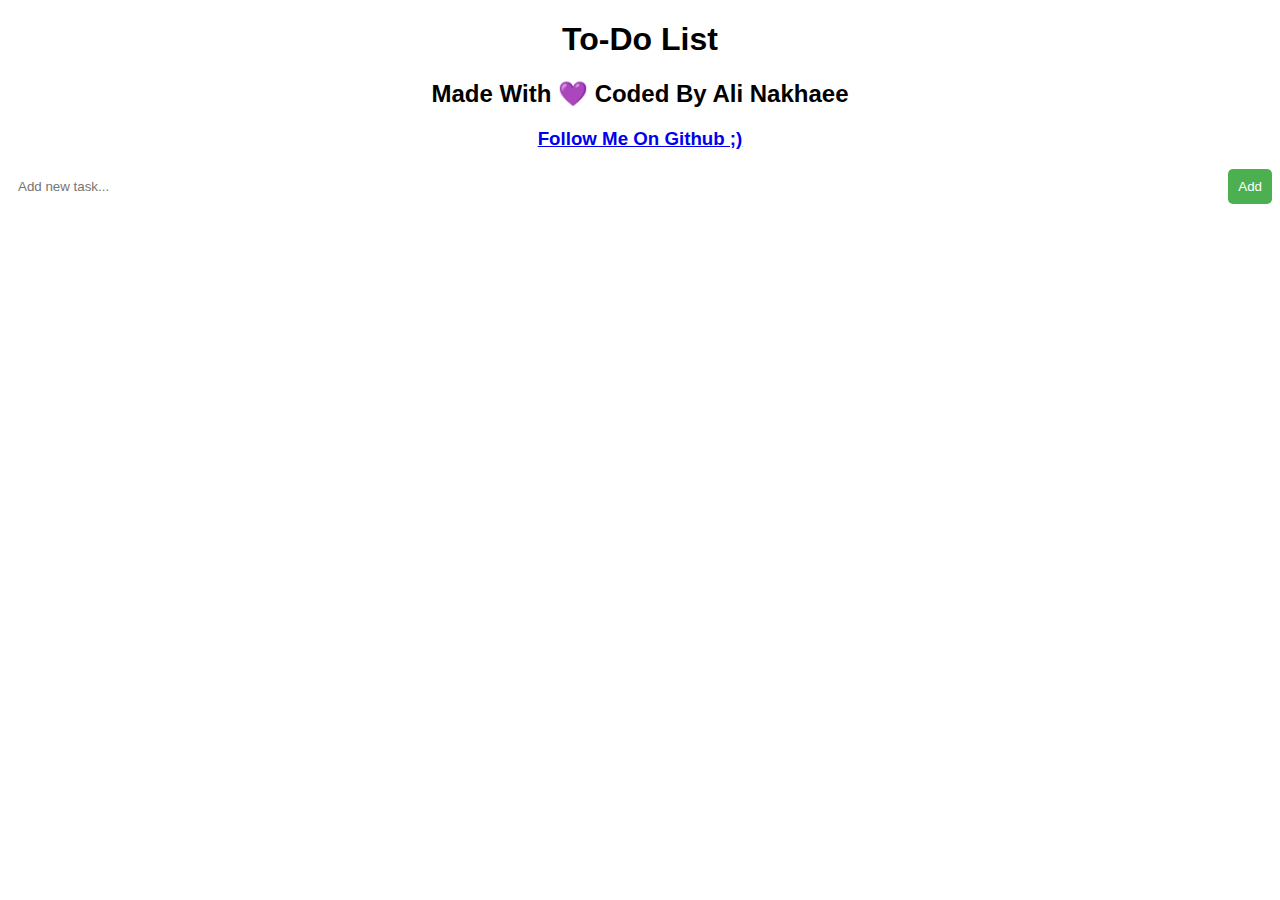
==== ToDoApp/index.html @ 87a8d56f "Add files via upload" ====
<!DOCTYPE html>
<html>
  <head>
    <title>To-Do List</title>
    <link rel="stylesheet" href="style.css" />
  </head>
  <body>
    <h1>To-Do List</h1>
    <h2>Made With 💜 Coded By Ali Nakhaee</h2>
    <a class="center-text" href="https://github.com/Haj4li"
      ><h3>Follow Me On Github ;)</h3></a
    >
    <form>
      <input type="text" id="new-task" placeholder="Add new task..." />
      <button type="submit" id="add-task">Add</button>
    </form>
    <ul id="task-list"></ul>
    <script src="app.js"></script>
  </body>
</html>
---- ToDoApp/style.css ----
body {
  font-family: Arial, sans-serif;
}

h1,
h2,
h3 {
  text-align: center;
}
.center-text {
  text-align: center;
}
form {
  display: flex;
  justify-content: center;
  margin-bottom: 20px;
}

input[type="text"] {
  padding: 10px;
  border: none;
  border-radius: 5px;
  margin-right: 10px;
  flex-grow: 1;
}

button[type="submit"] {
  padding: 10px;
  border: none;
  border-radius: 5px;
  background-color: #4caf50;
  color: white;
}

ul {
  list-style: none;
  padding: 0;
}

li {
  display: flex;
  align-items: center;
  margin-bottom: 10px;
}

.task-text {
  flex-grow: 1;
}

.task-done {
  margin-left: 10px;
}
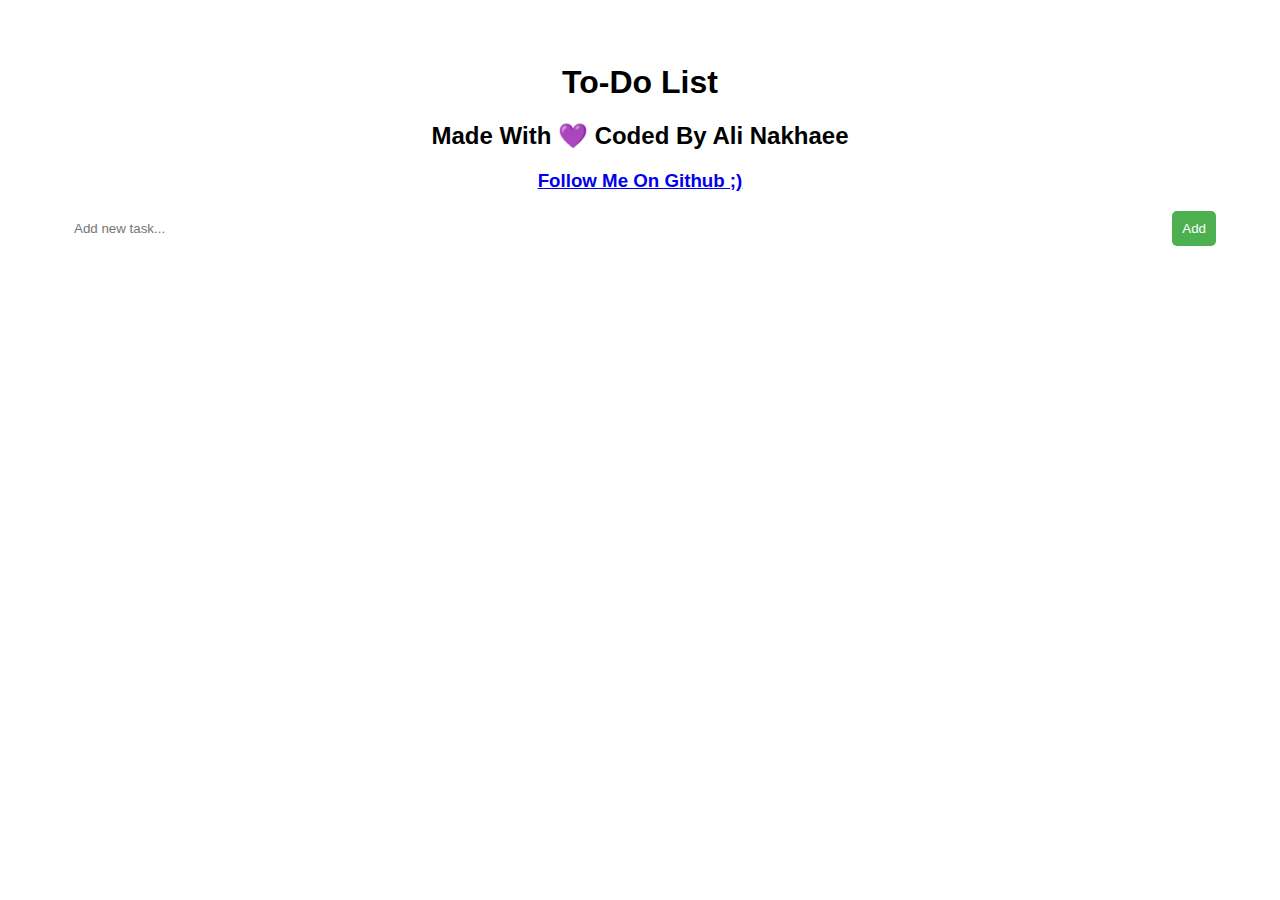
==== commit ac77d547: "Update index.html" ====
--- a/ToDoApp/index.html
+++ b/ToDoApp/index.html
@@ -2,6 +2,8 @@
 <html>
   <head>
     <title>To-Do List</title>
+    <meta charset="UTF-8" />
+    <meta name="viewport" content="width=device-width, initial-scale=1.0" />
     <link rel="stylesheet" href="style.css" />
   </head>
   <body>
--- a/ToDoApp/style.css
+++ b/ToDoApp/style.css
@@ -1,5 +1,6 @@
 body {
   font-family: Arial, sans-serif;
+  margin: 5%;
 }
 
 h1,
@@ -30,6 +31,7 @@
   border-radius: 5px;
   background-color: #4caf50;
   color: white;
+  cursor: pointer;
 }
 
 ul {
@@ -45,8 +47,24 @@
 
 .task-text {
   flex-grow: 1;
+  text-align: center;
 }
 
 .task-done {
   margin-left: 10px;
+  padding: 10px;
+  border: none;
+  border-radius: 5px;
+  background-color: #ff3f3f;
+  color: white;
+  cursor: pointer;
 }
+.task-box {
+  width: 100%;
+  border: 1px darkblue solid;
+  border-radius: 5px;
+  align-items: center;
+  text-align: center;
+  display: flex;
+  padding: 5px;
+}
